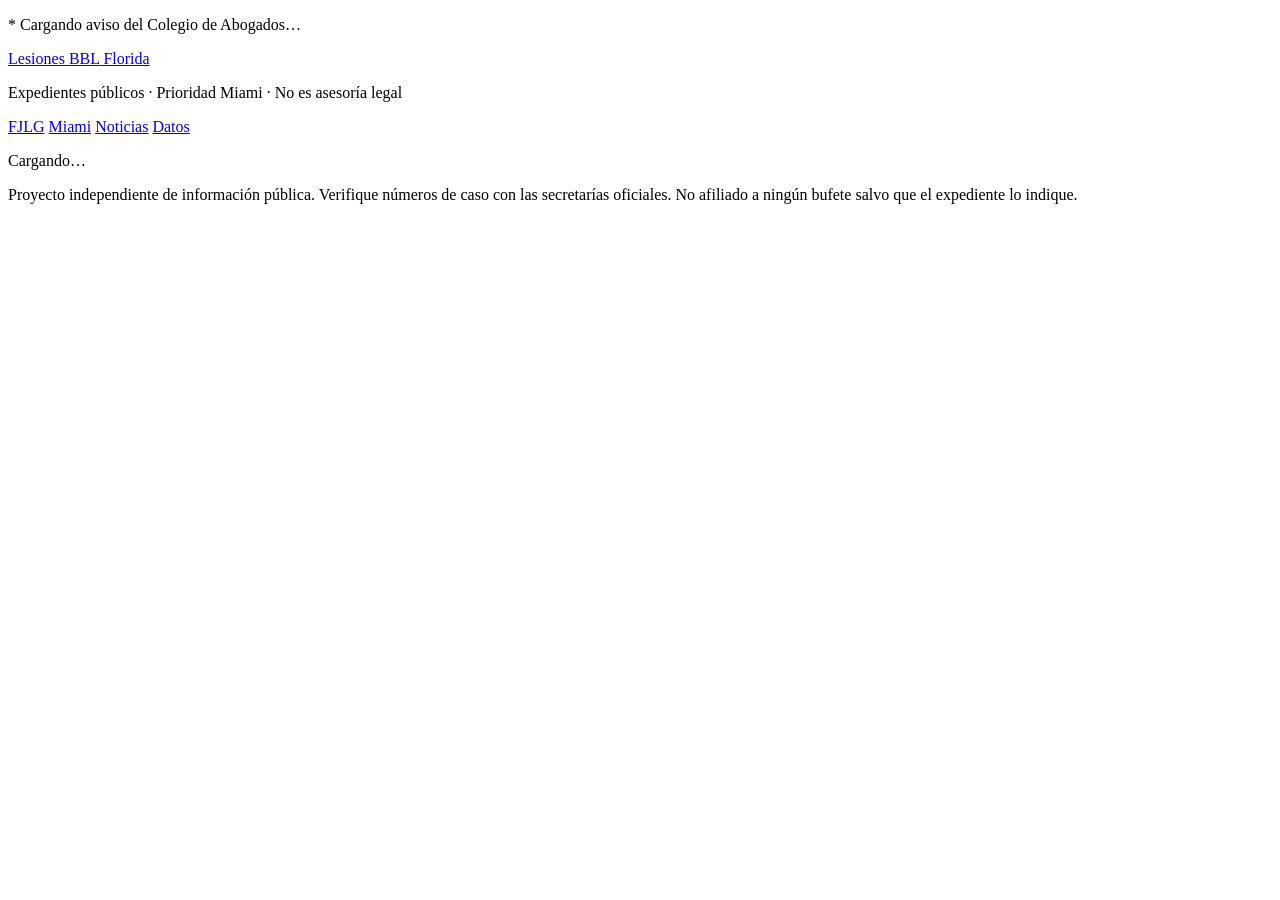
==== es/public/index.html @ 01bcc9a3 "Launch English and Spanish BBL public docket news sites. Static Pages-ready sites with Miami-priorit" ====
<!DOCTYPE html>
<html lang="es">
<head>
  <meta charset="utf-8">
  <meta name="viewport" content="width=device-width, initial-scale=1">
  <title>Lesiones BBL Florida — Expedientes y noticias públicas</title>
  <meta name="description" content="Información pública sobre demandas por BBL, medspas y liposucción en Florida, con expedientes del área de Miami primero.">
  <link rel="preconnect" href="https://fonts.googleapis.com">
  <link rel="preconnect" href="https://fonts.gstatic.com" crossorigin>
  <link href="https://fonts.googleapis.com/css2?family=IBM+Plex+Sans:wght@400;500;600&family=Source+Serif+4:opsz,wght@8..60,600;8..60,700&display=swap" rel="stylesheet">
  <link rel="stylesheet" href="/styles.css">
</head>
<body>
  <div class="bar-notice" id="bar-notice">
    <p class="lead">* Cargando aviso del Colegio de Abogados…</p>
  </div>
  <header class="site-header">
    <div class="header-inner">
      <a class="brand" href="#top">Lesiones <span>BBL</span> Florida</a>
      <p class="tagline">Expedientes públicos · Prioridad Miami · No es asesoría legal</p>
      <nav class="nav" aria-label="Secciones">
        <a href="#fjlg">FJLG</a>
        <a href="#miami">Miami</a>
        <a href="#news">Noticias</a>
        <a href="#stats">Datos</a>
      </nav>
    </div>
  </header>
  <main id="app" aria-live="polite">
    <p>Cargando…</p>
  </main>
  <footer class="site-footer">
    Proyecto independiente de información pública. Verifique números de caso con las secretarías oficiales. No afiliado a ningún bufete salvo que el expediente lo indique.
  </footer>
  <script>
    fetch("/data/content.json").then(r => r.json()).then(d => {
      const el = document.getElementById("bar-notice");
      el.innerHTML = `
        <p class="lead">${d.barNotice.lead}</p>
        <p>${d.barNotice.body}</p>
        <p class="footnote">${d.barNotice.footnote}</p>`;
    });
  </script>
  <script src="/app.js" defer></script>
</body>
</html>
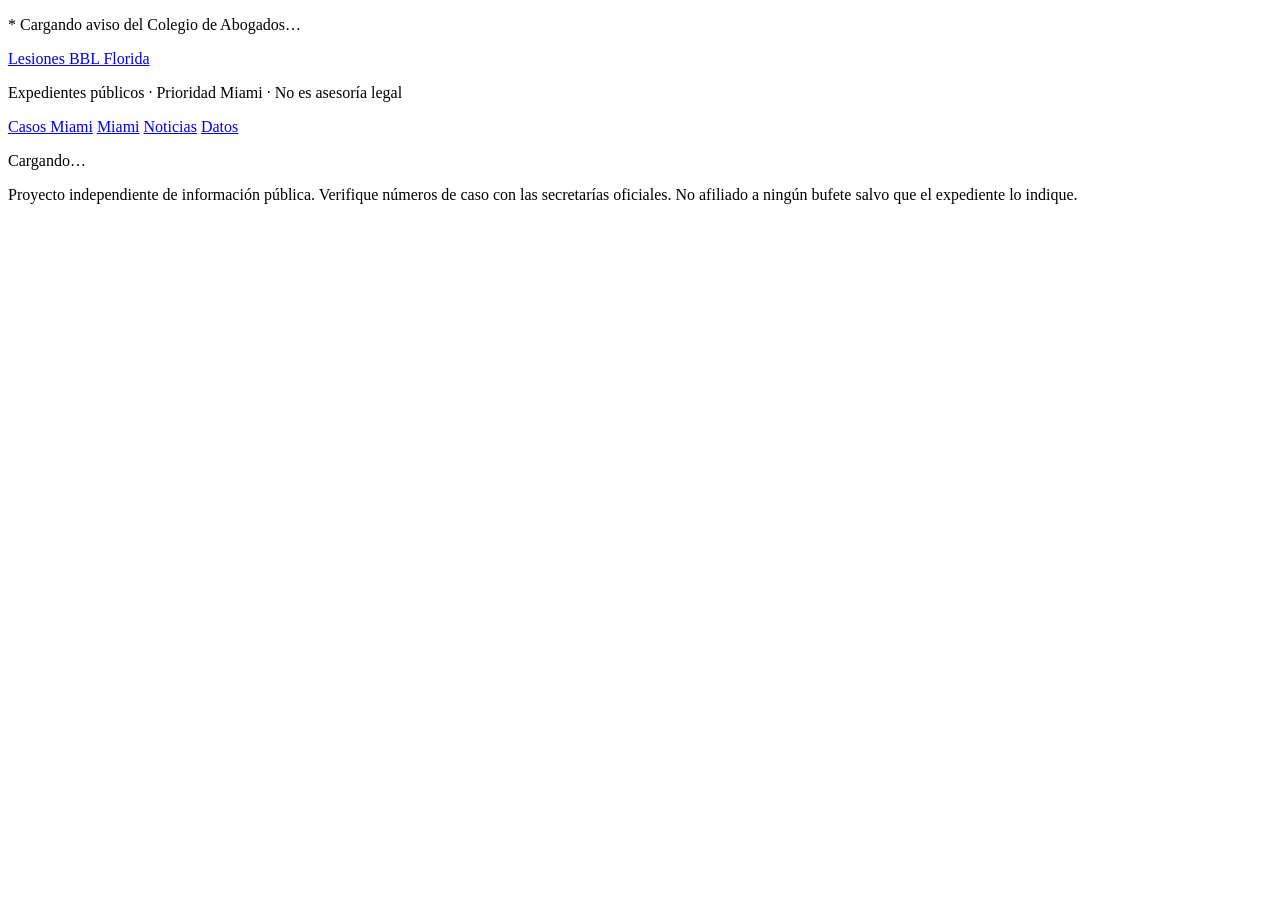
==== commit f9348b3b: "Rebrand top block as neutral Miami BBL case watch. Remove firm-specific titles, intro copy, FJLG nav" ====
--- a/es/public/index.html
+++ b/es/public/index.html
@@ -19,7 +19,7 @@
       <a class="brand" href="#top">Lesiones <span>BBL</span> Florida</a>
       <p class="tagline">Expedientes públicos · Prioridad Miami · No es asesoría legal</p>
       <nav class="nav" aria-label="Secciones">
-        <a href="#fjlg">FJLG</a>
+        <a href="#miami-watch">Casos Miami</a>
         <a href="#miami">Miami</a>
         <a href="#news">Noticias</a>
         <a href="#stats">Datos</a>
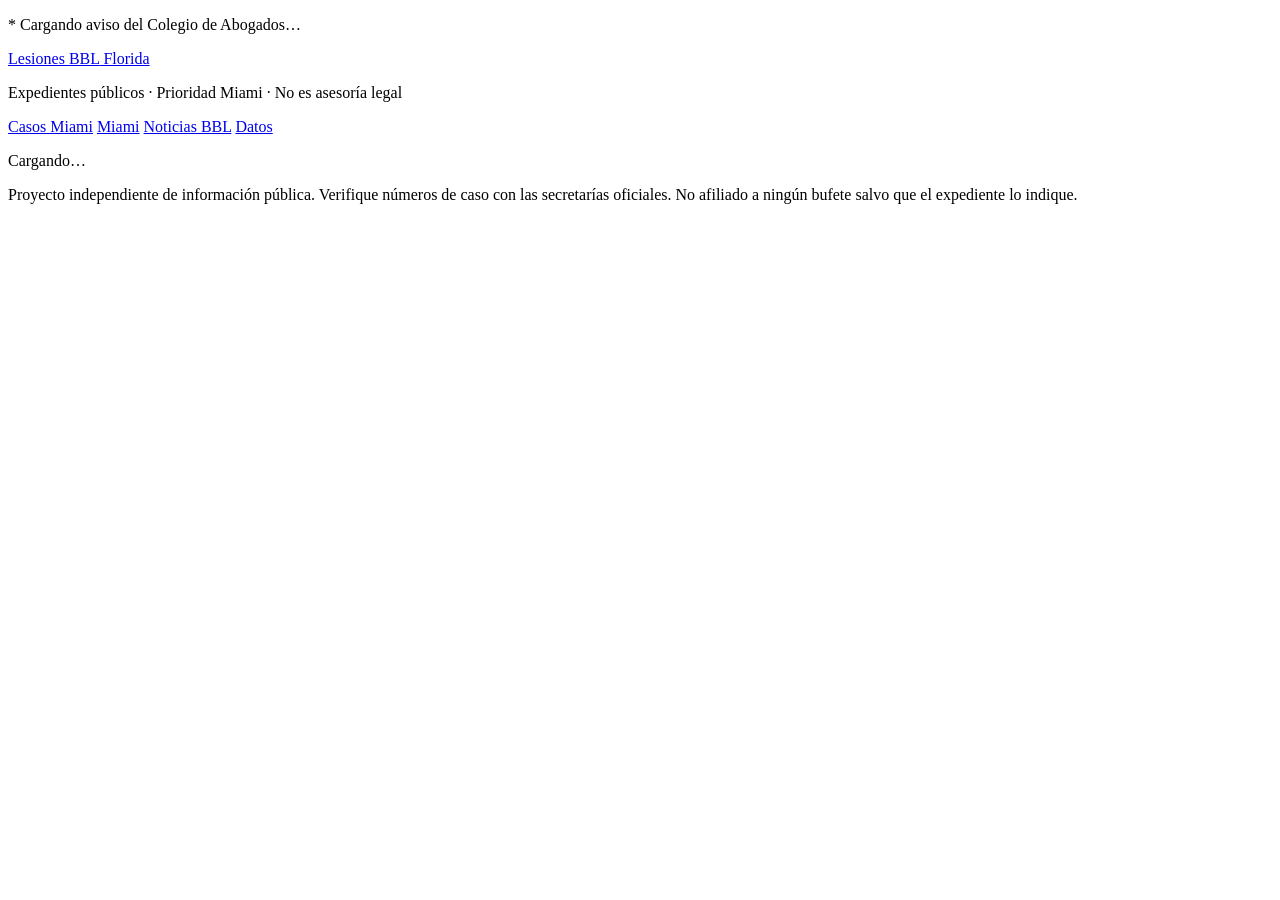
==== commit f73b2d6d: "Rename news section to BBL Injury News in South Florida. Co-authored-by: Cursor <cursoragent@cursor." ====
--- a/es/public/index.html
+++ b/es/public/index.html
@@ -21,7 +21,7 @@
       <nav class="nav" aria-label="Secciones">
         <a href="#miami-watch">Casos Miami</a>
         <a href="#miami">Miami</a>
-        <a href="#news">Noticias</a>
+        <a href="#news">Noticias BBL</a>
         <a href="#stats">Datos</a>
       </nav>
     </div>
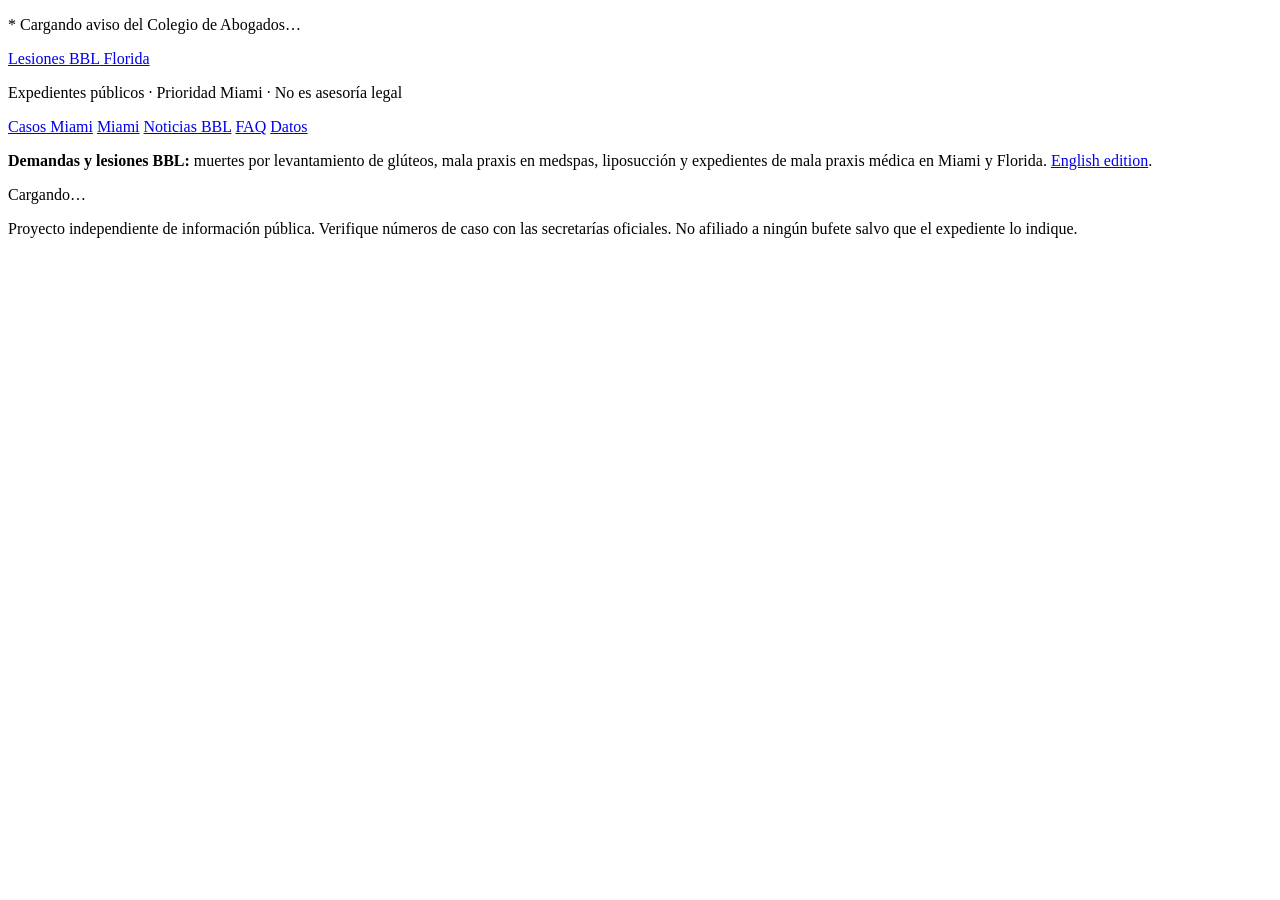
==== commit 3f4f0f4f: "Add SEO/GEO keyword content, FAQ schema, and crawl files. Keyword-rich summaries, FAQ section, sitem" ====
--- a/es/public/index.html
+++ b/es/public/index.html
@@ -3,12 +3,60 @@
 <head>
   <meta charset="utf-8">
   <meta name="viewport" content="width=device-width, initial-scale=1">
-  <title>Lesiones BBL Florida — Expedientes y noticias públicas</title>
-  <meta name="description" content="Información pública sobre demandas por BBL, medspas y liposucción en Florida, con expedientes del área de Miami primero.">
+  <title>Demandas BBL y lesiones en Florida | Mala praxis medspa Miami</title>
+  <meta name="description" content="Índice público de demandas por BBL, lesiones por levantamiento de glúteos, mala praxis en medspas y muertes por cirugía estética en Miami y Florida.">
+  <meta name="robots" content="index, follow, max-snippet:-1, max-image-preview:large">
+  <link rel="canonical" href="https://lesionesbbl.com/">
+  <link rel="alternate" hreflang="es" href="https://lesionesbbl.com/">
+  <link rel="alternate" hreflang="en" href="https://bblinjuries.com/">
+  <link rel="alternate" hreflang="x-default" href="https://bblinjuries.com/">
+  <meta property="og:type" content="website">
+  <meta property="og:url" content="https://lesionesbbl.com/">
+  <meta property="og:title" content="Demandas BBL y lesiones en Florida">
+  <meta property="og:description" content="Expedientes y noticias sobre BBL, medspas y mala praxis médica en Miami.">
+  <meta property="og:locale" content="es_US">
+  <meta property="og:locale:alternate" content="en_US">
+  <meta name="twitter:card" content="summary">
   <link rel="preconnect" href="https://fonts.googleapis.com">
   <link rel="preconnect" href="https://fonts.gstatic.com" crossorigin>
   <link href="https://fonts.googleapis.com/css2?family=IBM+Plex+Sans:wght@400;500;600&family=Source+Serif+4:opsz,wght@8..60,600;8..60,700&display=swap" rel="stylesheet">
   <link rel="stylesheet" href="/styles.css">
+  <script type="application/ld+json">
+  {
+    "@context": "https://schema.org",
+    "@graph": [
+      {
+        "@type": "WebSite",
+        "name": "Lesiones BBL Florida",
+        "url": "https://lesionesbbl.com/",
+        "inLanguage": "es-US",
+        "description": "Demandas públicas por BBL, mala praxis en medspas y lesiones en Florida.",
+        "alternateName": ["demanda BBL Miami", "lesiones levantamiento de glúteos Florida"]
+      },
+      {
+        "@type": "FAQPage",
+        "mainEntity": [
+          {
+            "@type": "Question",
+            "name": "¿Cuántas muertes por BBL hay en el sur de Florida?",
+            "acceptedAnswer": {
+              "@type": "Answer",
+              "text": "Un estudio contó 25 muertes por embolia grasa pulmonar vinculadas al BBL entre 2010 y abril de 2022 en el sur de Florida."
+            }
+          },
+          {
+            "@type": "Question",
+            "name": "¿Se puede demandar por un BBL mal hecho en Miami?",
+            "acceptedAnswer": {
+              "@type": "Answer",
+              "text": "Las demandas por mala praxis y muerte wrongful se presentan en tribunales estatales como el de Miami-Dade."
+            }
+          }
+        ]
+      }
+    ]
+  }
+  </script>
 </head>
 <body>
   <div class="bar-notice" id="bar-notice">
@@ -22,25 +70,21 @@
         <a href="#miami-watch">Casos Miami</a>
         <a href="#miami">Miami</a>
         <a href="#news">Noticias BBL</a>
+        <a href="#faq">FAQ</a>
         <a href="#stats">Datos</a>
       </nav>
     </div>
   </header>
+  <p class="seo-summary">
+    <strong>Demandas y lesiones BBL:</strong> muertes por levantamiento de glúteos, mala praxis en medspas, liposucción y expedientes de mala praxis médica en Miami y Florida.
+    <a href="https://bblinjuries.com/" hreflang="en">English edition</a>.
+  </p>
   <main id="app" aria-live="polite">
     <p>Cargando…</p>
   </main>
   <footer class="site-footer">
     Proyecto independiente de información pública. Verifique números de caso con las secretarías oficiales. No afiliado a ningún bufete salvo que el expediente lo indique.
   </footer>
-  <script>
-    fetch("/data/content.json").then(r => r.json()).then(d => {
-      const el = document.getElementById("bar-notice");
-      el.innerHTML = `
-        <p class="lead">${d.barNotice.lead}</p>
-        <p>${d.barNotice.body}</p>
-        <p class="footnote">${d.barNotice.footnote}</p>`;
-    });
-  </script>
-  <script src="/app.js" defer></script>
+  <script src="/app.js?v=20250926c" defer></script>
 </body>
 </html>
